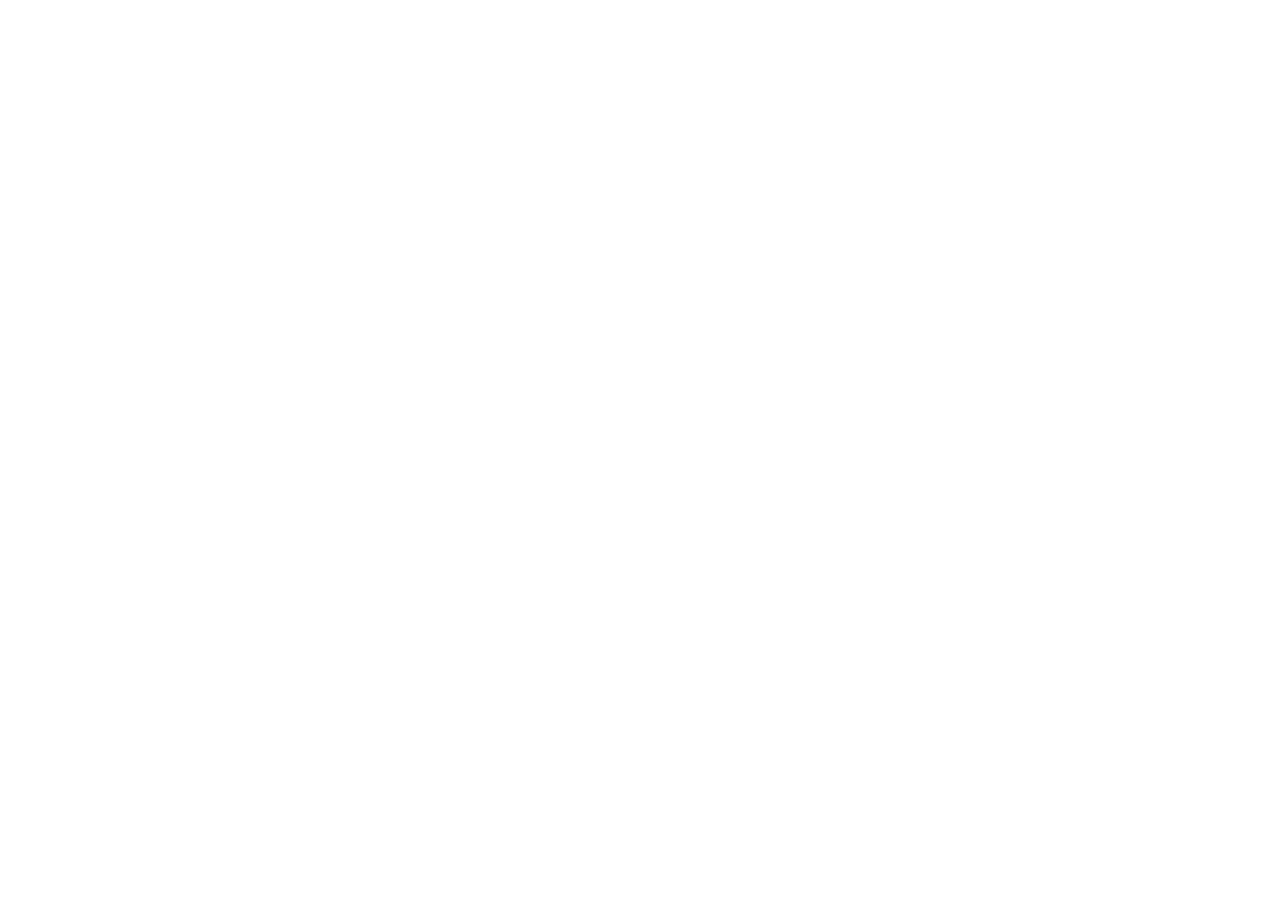
==== index.html @ 3bc6034e "upd2.0" ====
<!DOCTYPE html>
<html lang="en">
<head>
    <meta charset="UTF-8">
    <meta http-equiv="X-UA-Compatible" content="IE=edge">
    <meta name="viewport" content="width=device-width, initial-scale=1.0">
    <title>Prikol</title>
</head>
<body>
    
</body>
</html>
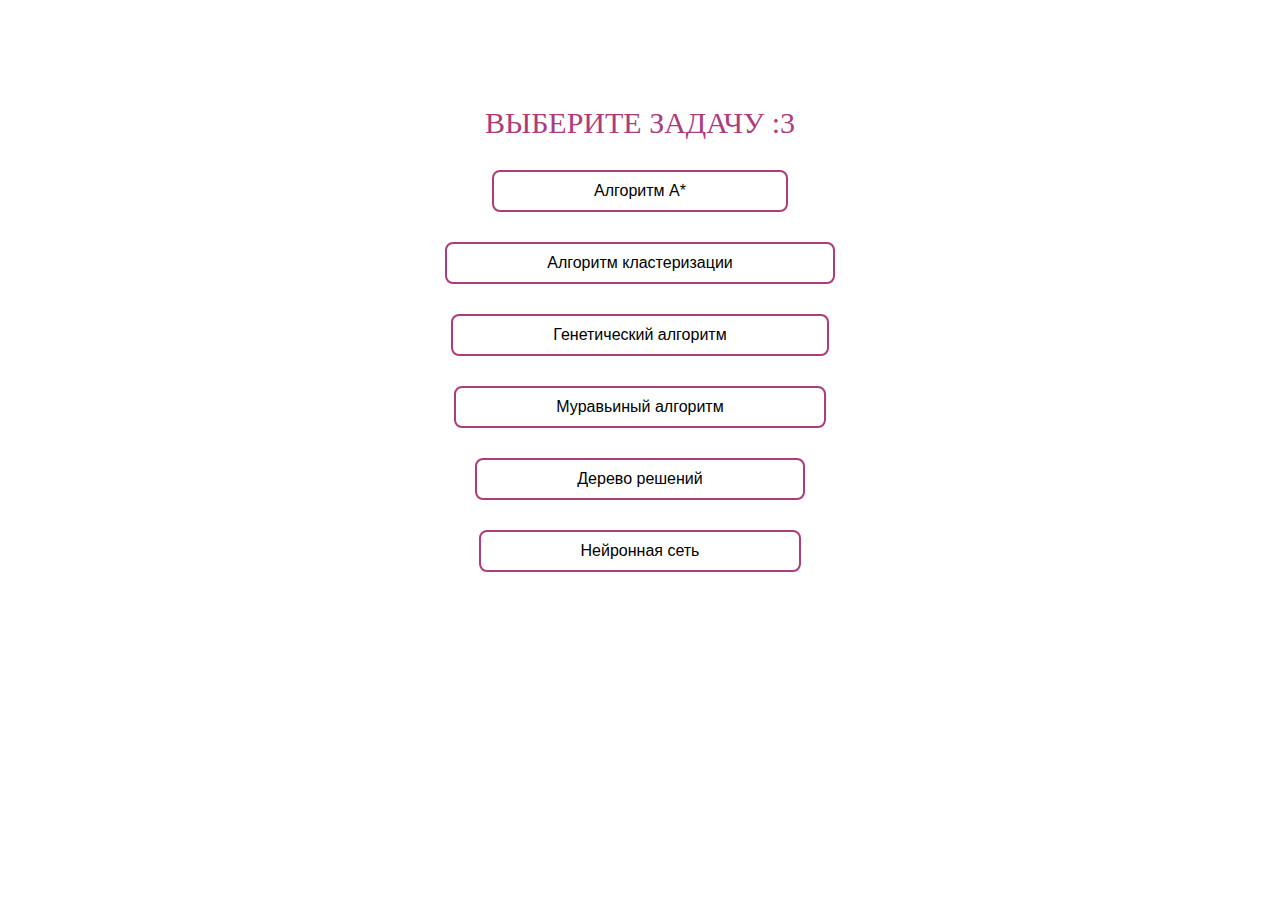
==== commit cd2d56fa: "лрсапррсапро" ====
--- a/index.html
+++ b/index.html
@@ -1,12 +1,45 @@
-<!DOCTYPE html>
-<html lang="en">
 <head>
-    <meta charset="UTF-8">
-    <meta http-equiv="X-UA-Compatible" content="IE=edge">
-    <meta name="viewport" content="width=device-width, initial-scale=1.0">
-    <title>Prikol</title>
+    <style>
+        .button {
+            color:black;
+            background-color:white;
+            border: 2px solid rgb(172, 61, 122);
+            font-size: 16px;
+            padding: 10px 100px;
+            border-radius: 8px;
+            -webkit-transition-duration: 0.4s;
+            transition-duration: 0.4s;
+            overflow: hidden;
+            cursor: pointer;
+        }
+        .button:hover{
+            background-color:rgb(172, 61, 122);
+            color:white;
+        }
+    </style>
 </head>
-<body>
-    
+<body style="font-size: 30px;">
+    <div align="center";class="Выбор задачи">
+        <br>
+        <br>
+        <p style="color:rgb(172, 61, 122);">ВЫБЕРИТЕ ЗАДАЧУ :3</p>
+        <form action="https://jut.su/kuro-shitsuji/season-3/episode-7.html" target="_blank">
+            <button class="button">Алгоритм А*</button>
+        </form>
+        <form action="https://jut.su/kuro-shitsuji/season-3/episode-7.html" target="_blank">
+            <button class="button">Алгоритм кластеризации</button>
+        </form>
+        <form action="https://jut.su/kuro-shitsuji/season-3/episode-7.html" target="_blank">
+            <button class="button">Генетический алгоритм</button>
+        </form>
+        <form action="https://jut.su/kuro-shitsuji/season-3/episode-7.html" target="_blank">
+            <button class="button">Муравьиный алгоритм</button>
+        </form>
+        <form action="https://jut.su/kuro-shitsuji/season-3/episode-7.html" target="_blank">
+            <button class="button">Дерево решений</button>
+        </form>
+        <form action="https://jut.su/kuro-shitsuji/season-3/episode-7.html" target="_blank">
+            <button class="button">Нейронная сеть</button>
+        </form>
+    </div>
 </body>
-</html>
